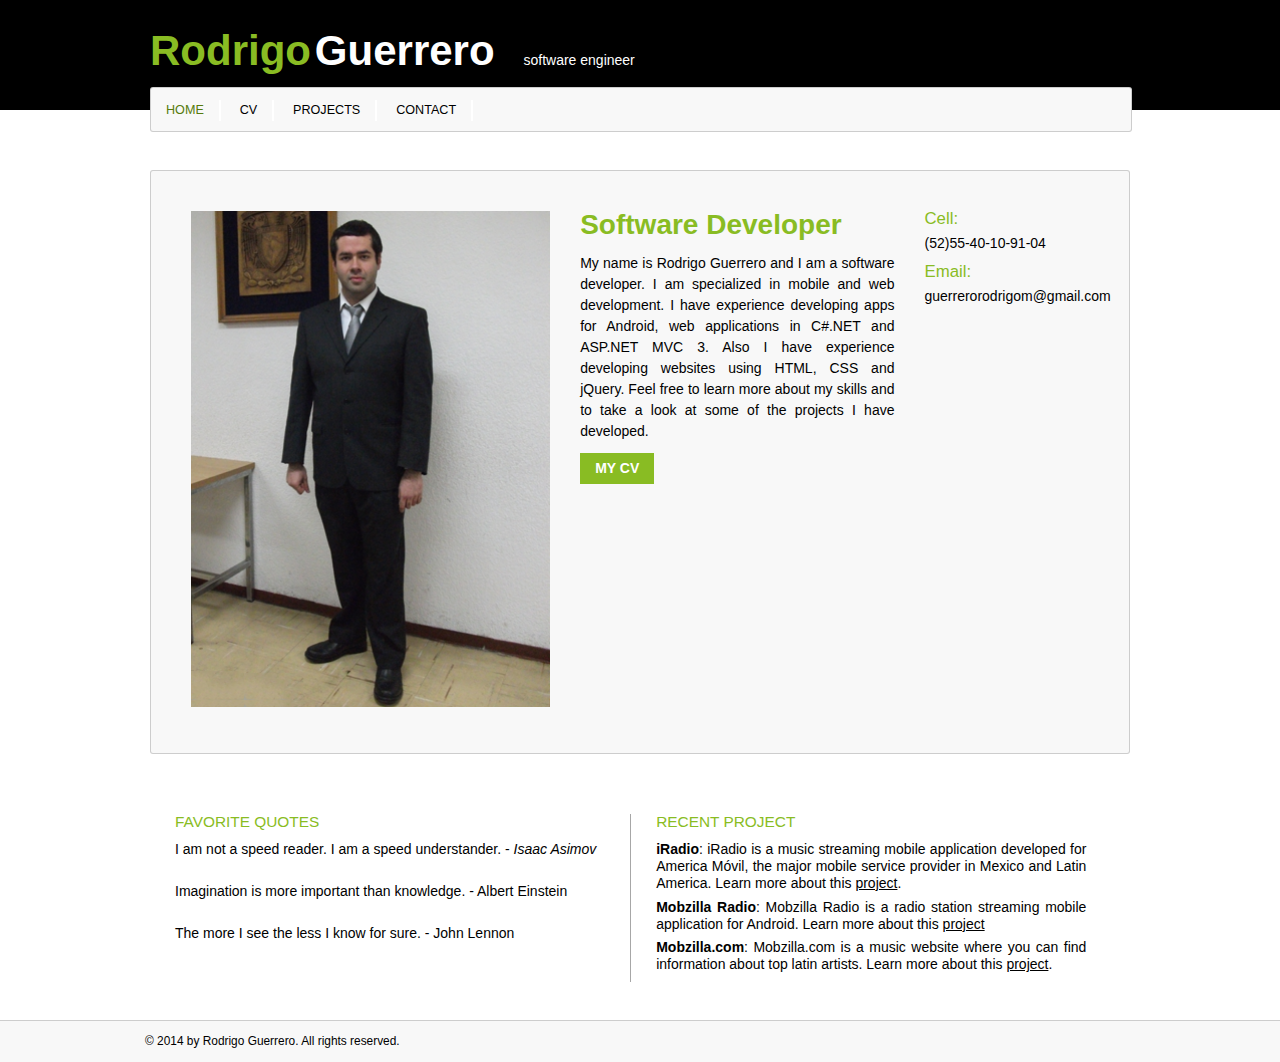
==== index.html @ 7e895858 "First (old) version." ====
<!DOCTYPE HTML>
<html>
	<head>
		<meta http-equiv="Contetn-Type" content="text/html; charset=UTF-8">
		<meta name="viewport" content="width=device-width, maximum-scale=1.0, minimum-scale=1.0, initial-scale=1.0" />
		<title>Rodrigo Guerrero | Software Developer</title>
		<link rel="stylesheet" type="text/css" href="css/screen_styles.css" />
		<link rel="stylesheet" type="text/css" href="css/screen_layout_large.css" />
		<link rel="stylesheet" type="text/css" media="only screen and (min-width:50px) and (max-width:649px)" href="css/screen_layout_small.css" />
		<!--<link rel="stylesheet" type="text/css" media="only screen and (min-width:501px) and (max-width:800px)" href="css/screen_layout_medium.css" />-->
		<!--[if lt IE 9]>
			<script src="http://html5shiv.googlecode.com/svn/trunk/html5.js"></script>
		<![endif]-->
	</head>

	<body>
		<div class="header">
			<header>
				<p><span class="green_text">Rodrigo</span> <span class="white_text">Guerrero</span> <span id="small_text_header">software engineer</span></p>
			</header>
		</div>
		<div class="page">			
			<div class="main_container">
				<div class="main_container_image">
					<img src="images/me.png" alt="My photo." />
				</div>
				<div class="info_sidebar_container">
					<div class="main_container_info">
						<h1>Software Developer</h1>
						<p>My name is Rodrigo Guerrero and I am a software developer. I am specialized in mobile and web development. I have experience developing apps for Android, web applications in C#.NET and ASP.NET MVC 3. Also I have experience developing websites using HTML, CSS and jQuery. Feel free to learn more about my skills and to take a look at some of the projects I have developed.</p>
						<a class="button_link" href="cv.html">MY CV</a>
					</div>
					<div class="clear_sidebar"></div>
					<div class="main_container_sidebar">
						<div class="main_container_sidebar_element">
							<h3>Cell:</h3>
							<p>(52)55-40-10-91-04</p>
						</div>
						<div class="main_container_sidebar_element">
							<h3>Email:</h3>
							<p>guerrerorodrigom@gmail.com</p>
						</div>
					</div>
				</div>
				<div class="clear"></div>
			</div>
			
			<div class="column_container">
				<div class="column"  id="middle_column">
					<div class="content">
						<h3>FAVORITE QUOTES</h3>
						<p>I am not a speed reader. I am a speed understander. - <span class="author">Isaac Asimov</span> </p>
						<p>Imagination is more important than knowledge. - Albert Einstein</p>
						<p>The more I see the less I know for sure. - John Lennon</p>
					</div>
				</div>
				<div class="column">
					<div class="content">
						<h3>RECENT PROJECT</h3>
						<p><span class="bold">iRadio</span>: iRadio is a music streaming mobile application developed for America M�vil, the major mobile service provider in Mexico and Latin America.  Learn more about this <a href="projects.html">project</a>.</p>
						<p><span class="bold">Mobzilla Radio</span>: Mobzilla Radio is a radio station streaming mobile application for Android. Learn more about this <a href="projects.html">project</a></p>
						<p><span class="bold">Mobzilla.com</span>: Mobzilla.com is a music website where you can find information about top latin artists. Learn more about this <a href="projects.html">project</a>.</p>
					</div>
				</div>
				<div class="clear"></div>
			</div>
			
			<nav>
				<a class="current" href="index.html">Home</a>
				<a href="cv.html">CV</a>
				<a href="projects.html">Projects</a>
				<a href="contact.html">Contact</a>
			</nav>
			
		</div>
		<div class="footer">
			<footer>
				&copy; 2014 by Rodrigo Guerrero. All rights reserved.
			</footer>
		</div>
	</body>
</html>
---- css/screen_styles.css ----
@charset "UTF-8";

body{
	color: #000;
	line-height: 1.5em;
	font-family: 'Open Sans', sans-serif;
	font-size: 14px;
	background-color: #fff;
}

.page{
	max-width: 980px;
	margin: 0px auto 0px auto;
	position: relative;
	background-color: #fff;
}

h1{ font-size: 2em; color: rgb(137, 188, 35); margin: 0 0 .5em 0; line-height: 1em; }
h2{ font-size: 1.7em; color: rgb(137, 188, 35); margin: 0 0 1em 0; line-height: 1em; }
h3{ font-size: 1.2em; font-weight: normal; color: rgb(137, 188, 35); margin: 0 0 1em 0; line-height: 1em; }

p{ margin: 0 0 .75em 0; }

a{ color: #000; }
a:hover, .current { color: #567b0c; }
a.button_link{ display: inline-block; background-color: rgb(137, 188, 35); padding: 5px 15px 5px 15px; color: #fff; font-weight: bold; text-decoration: none; }
a.button_link:hover{ display: inline-block; background-color: #567b0c; padding: 5px 15px 5px 15px; color: #fff; font-weight: bold;}

.column h3{ font-size: 1.1em; margin: 0; text-transform: uppercase; }
.column p { line-height: 1.2em; font-size: 1em; margin-bottom: .5em; }

.main_container_sidebar h3 { margin-bottom: .3em; }
span.green_text{ color: rgb(137, 188, 35); }
span.white_text{ color: #fff; }
span#small_text_header { color: #fff; }

div.header{ width: 100%; background-color: #000; }
header { max-width: 980px; margin: 0 auto;  }

div.main_container, .cv_container, .projects_container, .contact_container, .gallery_container{
	background-color: rgb(248, 248, 248);
	border: 1px solid rgba(154, 154, 154, 0.458824);
	border-radius: 3px;
	text-align: justify; 
}

.main_container_image img { width: 100%; height: 100%; }
.content h3 { margin-bottom: .8em; }
.content p { text-align: justify; }

nav { border: 1px solid rgba(154, 154, 154, 0.458824); border-radius: 3px; }
nav a 
{ 
	display: inline-block;
	font-size: .9em;
	text-transform: uppercase;
	text-decoration: none;
}

div.footer{ width: 100%; background-color: rgb(248, 248, 248); border-top: 1px solid rgba(154, 154, 154, 0.458824); margin-top: 25px; }
footer{ font-size: .85em; padding: 10px 10px 10px 0px; max-width: 980px; margin: 0 auto;}

div.clear{ clear: both; }

#middle_column div.content p { margin-bottom: 25px; }
span.author { font-style: italic; }

/* CV */
.cv_container p { margin-top: 0; margin-bottom: 0; }
.cv_professional_info h1, .cv_work_experience h1, .cv_education h1 { color: black; border-bottom: 1px solid rgba(154, 154, 154, 0.5); padding-bottom: 15px; }

.cv_info_container div { margin-bottom: 35px; }

.work_experience_element h2, .education_element h2  { font-weight: normal; margin-bottom: 0px; }
.work_experience_element p.work_experience_date, .education_element p.education_date { margin-top: 0px; margin-bottom: 0px; }
.cv_container_sidebar_element h2 { margin-bottom: 10px; font-weight: normal; padding-bottom: 10px; border-bottom: 1px solid rgba(154, 154, 154, 0.5); }
.cv_container_sidebar_element p { margin-bottom: 0px; text-align: left;}
.cv_container_sidebar_element { margin-bottom: 15px; }
h2 a { color: rgb(137, 188, 35); }


/* Projects */
.projects_latest h1 { color: black; border-bottom: 1px solid rgba(154, 154, 154, 0.5); padding-bottom: 15px; }
.projects_latest { margin-bottom: 35px; }
.latest_projects_element{ border-bottom: 1px solid rgba(154,154,154,0.5); padding-bottom: 15px; margin-top: 20px; }
span.bold { font-weight: bold; }
.ad-thumb-list li a img
{
    width: 50px;
    height: 75px;    
}

.image-container
{
    padding-bottom: 25px;    
    padding-top: 25px;
    margin-top: 10px;
    width: 100%;
}

div.ad-gallery{ margin: 0 auto; width: 90%; }

.image-container a { margin-left: 25px; }
.image-container h1 { text-align: center; margin-bottom: 25px; color: black; }
/* Contact */
.contact_container p { margin-top: 0; margin-bottom: 0; }
.contact_container p a { color: rgb(137, 188, 35); }
---- css/screen_layout_large.css ----
@charset "UTF-8";

/* global rules */
body{ margin: 0; padding: 0; }

nav 
{
	width: 100%;
	display: block;
	position: absolute;
	background-color: rgb(248, 248, 248);
}
/* large screens layout */

header{
	height: 110px;
}

span.green_text{ font-size: 3em; font-weight: bold; display: inline-block; }
span.white_text { font-size: 3em; font-weight: bold; padding-top: 40px; display: inline-block; }
span#small_text_header { margin-left: 25px; }

div.main_container, .cv_container, .projects_container, .contact_container{
	margin-top: 60px;
	padding: 40px;
	margin-bottom: 60px;
}

div.gallery_container{
	margin-top: 60px;
	margin-bottom: 60px;
}

div.main_container_image{ width: 40%; float: left; margin-right: 30px; }
div.main_container_info{ float: left; width: 35%; margin-right: 30px; }
div.main_container_sidebar { float: left; width: 17%; } 

.content { padding: 0px 25px 15px 25px; }
#middle_column { border-right: 1px solid rgb(167, 167, 167); /*border-left: 1px solid rgb(167, 167, 167);*/ }

.column_container .column { width: 49%; float: left; }

nav { top: -83px; }
nav a { margin: 12px 0px 10px 15px; border-right: 2px solid white; padding-right: 15px; }

@media screen and (max-width:990px)
{
	footer , header, .cv_info_container  { padding-left: 20px; padding-right: 20px; }
	.projects_info_container { padding-left: 20px; padding-right: 20px; }
	header { padding-right: 10px; }
}

@media screen and (max-width: 955px)
{
	div.main_container_sidebar{ float: none; width: 600px; margin: 0 auto; }
	.main_container_sidebar_element { float: left; margin-right: 50px; margin-top: 20px; }
	.clear_sidebar{ clear: both; }
}

/* cv */
.cv_info_container{ width: 70%; float: left; margin-right: 55px; }
.cv_info_sidebar_container { width: 15%; float: left; }

/* projects */
a.project_one , a.project_two, a.project_three, a.project_four, a.project_five, a.project_six, a.project_seven, a.project_eight, a.project_nine, a.project_ten
{ 
	display: block; 
	width: 100px; 
	height: 100px; 
	background-color: rgb(224,224,224); 
	background-repeat: no-repeat;
	background-position: center;
	float: left; 
	margin-right: 15px; 
}

a.project_one{ background-image: url(../images/iradio_icon.png);  }
a.project_two{ background-image: url(../images/imk_icon.png);  }
a.project_three{ background-image: url(../images/vendetta_icon.png);  }
a.project_four { background-image: url(../images/embolizacion_icon.png); }
a.project_five { background-image: url(../images/scia_icon.png); }
a.project_six { background-image: url(../images/ratir_icon.png); }
a.project_seven { background-image: url(../images/nautilus_icon.png); }
a.project_eight { background-image: url(../images/mobzillaradio_icon.png); }
a.project_nine { background-image: url(../images/mobzilla_icon.png); }
a.project_ten { background-image: url(../images/mms_icon.png); }
---- css/screen_layout_small.css ----
@charset "UTF-8";

div.main_container_image{ float: none; margin: 0 auto; margin-bottom: 25px; }
div.main_container_info{ float: none; width: 100%; margin-right: 30px; }
div.main_container_sidebar { float: left; width: 100%; } 
div.clear_sidebar {clear: none; }
.main_container_sidebar_element { margin-top: 0; }
#middle_column { border-top: 1px solid rgb(167, 167, 167); border-bottom: 1px solid rgb(167, 167, 167); border-right: none; border-left: none; padding-top: 10px; margin-bottom: 10px; }
.column_container .column { width: 100%; float: none; }

.cv_info_container{ width: 50%; float: left; margin-right: 25px; }
.cv_info_sidebar_container { width: 25%; float: left; }
.cv_container_sidebar_element h2 { font-size: 1.2em; }

a.button_link { margin-bottom: 20px; }

@media screen and (max-width: 393px)
{
	span.white_text { display: inline; }
	header p { padding-top: 15px; }
}

@media screen and (max-width: 373px)
{
	nav { top: -60px; }
}

@media screen and (max-width: 391px)
{
	span.green_text { padding-bottom: 10px; }
}

.cv_info_container, .cv_info_sidebar_container { width: 90%; float: none; clear: both; padding-right: 20px; margin-right: 0px; }
.cv_info_sidebar_container{  }
.cv_container_sidebar_element { float: left; width: 45%; margin-left: 10px; }
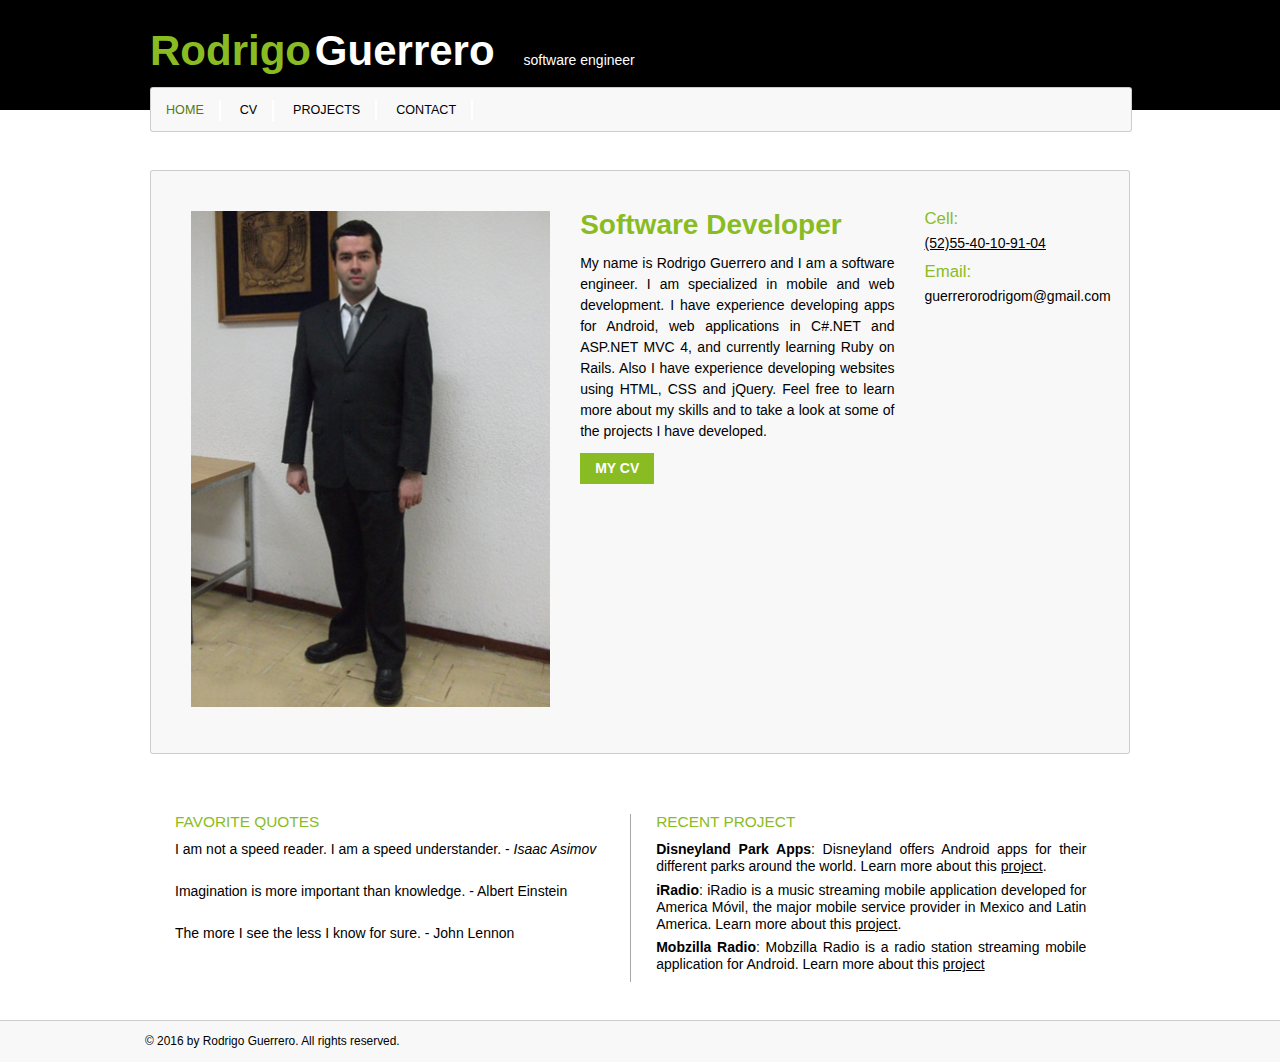
==== commit ad7b3acd: "DLR update." ====
--- a/index.html
+++ b/index.html
@@ -3,7 +3,7 @@
 	<head>
 		<meta http-equiv="Contetn-Type" content="text/html; charset=UTF-8">
 		<meta name="viewport" content="width=device-width, maximum-scale=1.0, minimum-scale=1.0, initial-scale=1.0" />
-		<title>Rodrigo Guerrero | Software Developer</title>
+		<title>Rodrigo Guerrero | Software Engineer</title>
 		<link rel="stylesheet" type="text/css" href="css/screen_styles.css" />
 		<link rel="stylesheet" type="text/css" href="css/screen_layout_large.css" />
 		<link rel="stylesheet" type="text/css" media="only screen and (min-width:50px) and (max-width:649px)" href="css/screen_layout_small.css" />
@@ -27,14 +27,14 @@
 				<div class="info_sidebar_container">
 					<div class="main_container_info">
 						<h1>Software Developer</h1>
-						<p>My name is Rodrigo Guerrero and I am a software developer. I am specialized in mobile and web development. I have experience developing apps for Android, web applications in C#.NET and ASP.NET MVC 3. Also I have experience developing websites using HTML, CSS and jQuery. Feel free to learn more about my skills and to take a look at some of the projects I have developed.</p>
+						<p>My name is Rodrigo Guerrero and I am a software engineer. I am specialized in mobile and web development. I have experience developing apps for Android, web applications in C#.NET and ASP.NET MVC 4, and currently learning Ruby on Rails. Also I have experience developing websites using HTML, CSS and jQuery. Feel free to learn more about my skills and to take a look at some of the projects I have developed.</p>
 						<a class="button_link" href="cv.html">MY CV</a>
 					</div>
 					<div class="clear_sidebar"></div>
 					<div class="main_container_sidebar">
 						<div class="main_container_sidebar_element">
 							<h3>Cell:</h3>
-							<p>(52)55-40-10-91-04</p>
+							<p><a href="tel:(52)55-40-10-91-04">(52)55-40-10-91-04</a></p>
 						</div>
 						<div class="main_container_sidebar_element">
 							<h3>Email:</h3>
@@ -57,9 +57,9 @@
 				<div class="column">
 					<div class="content">
 						<h3>RECENT PROJECT</h3>
-						<p><span class="bold">iRadio</span>: iRadio is a music streaming mobile application developed for America M�vil, the major mobile service provider in Mexico and Latin America.  Learn more about this <a href="projects.html">project</a>.</p>
+						<p><span class="bold">Disneyland Park Apps</span>: Disneyland offers Android apps for their different parks around the world. Learn more about this <a href="projects.html">project</a>.</p>
+						<p><span class="bold">iRadio</span>: iRadio is a music streaming mobile application developed for America M&oacute;vil, the major mobile service provider in Mexico and Latin America.  Learn more about this <a href="projects.html">project</a>.</p>
 						<p><span class="bold">Mobzilla Radio</span>: Mobzilla Radio is a radio station streaming mobile application for Android. Learn more about this <a href="projects.html">project</a></p>
-						<p><span class="bold">Mobzilla.com</span>: Mobzilla.com is a music website where you can find information about top latin artists. Learn more about this <a href="projects.html">project</a>.</p>
 					</div>
 				</div>
 				<div class="clear"></div>
@@ -75,7 +75,7 @@
 		</div>
 		<div class="footer">
 			<footer>
-				&copy; 2014 by Rodrigo Guerrero. All rights reserved.
+				&copy; 2016 by Rodrigo Guerrero. All rights reserved.
 			</footer>
 		</div>
 	</body>
--- a/css/screen_layout_large.css
+++ b/css/screen_layout_large.css
@@ -62,7 +62,7 @@
 .cv_info_sidebar_container { width: 15%; float: left; }
 
 /* projects */
-a.project_one , a.project_two, a.project_three, a.project_four, a.project_five, a.project_six, a.project_seven, a.project_eight, a.project_nine, a.project_ten
+a.project_one , a.project_two, a.project_three, a.project_four, a.project_five, a.project_six, a.project_seven, a.project_eight, a.project_nine, a.project_ten, a.project_eleven
 { 
 	display: block; 
 	width: 100px; 
@@ -83,4 +83,5 @@
 a.project_seven { background-image: url(../images/nautilus_icon.png); }
 a.project_eight { background-image: url(../images/mobzillaradio_icon.png); }
 a.project_nine { background-image: url(../images/mobzilla_icon.png); }
-a.project_ten { background-image: url(../images/mms_icon.png); }+a.project_ten { background-image: url(../images/mms_icon.png); }
+a.project_eleven { background-image: url(../images/disney_icon.png); }